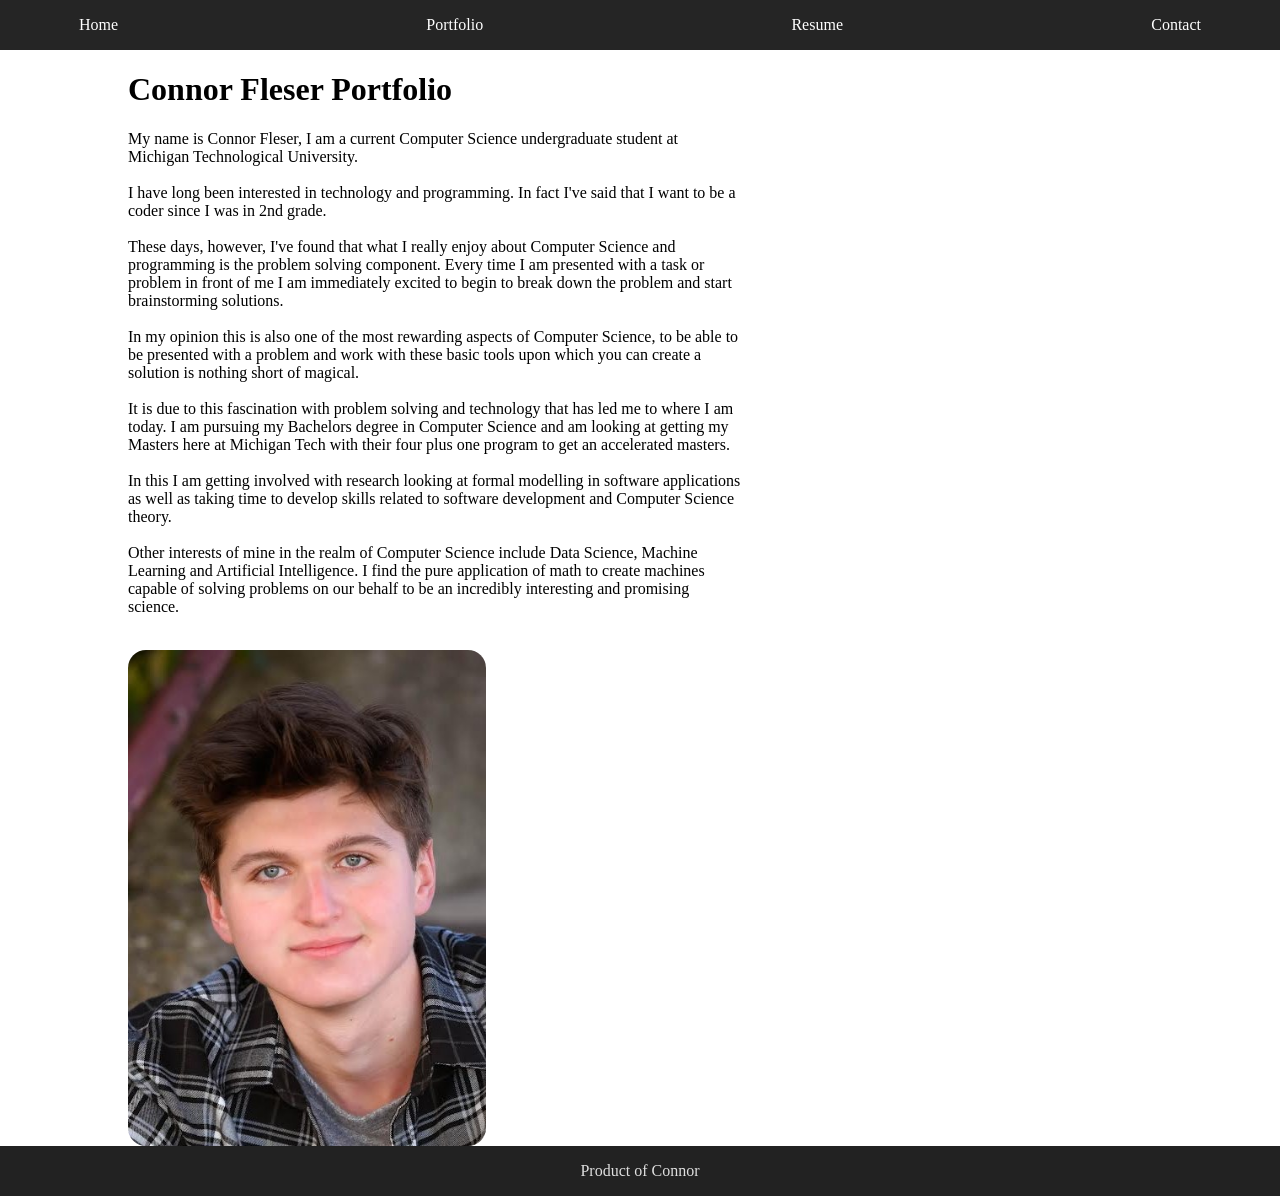
==== home/index.html @ 3ff083ea "made major fixes for functionality" ====
<!DOCTYPE html>
<html lang="en-US">
  <head>
    <meta charset="utf-8" />
    <meta name="author" content="Connor Fleser" />
    <meta name="description" content="Portfolio of projects for Computer Science Major: Connor Fleser. Current undergraduate student at Michigan Technological University">
    <title>Connor Fleser Home</title>
    <link rel="stylesheet" href="../Stylesheet.css">
    <link rel="stylesheet" href="../styles/variables.css">
    <link rel="stylesheet" href=" home.css">
    <script src="../components/header.js" type="text/javascript" defer></script>
    <script src="../components/footer.js" type="text/javascript" defer></script>

  </head>


  <body>
    <header-component></header-component>
    <main>
      <div id = "home-text">

        <h1>
          <b>
          Connor Fleser Portfolio</b>
        </h1>
        <p>
          My name is Connor Fleser, I am a current Computer Science undergraduate 
          student at Michigan Technological University. <br><br>

          I have long been interested in technology and programming. 
          In fact I've said that I want to be a coder since I was in 2nd grade. <br><br>

          These days, however, I've found that what I really enjoy about Computer Science and programming
          is the problem solving component. Every time I am presented with a task or problem in front of 
          me I am immediately excited to begin to break down the problem and start brainstorming solutions. <br><br>

          In my opinion this is also one of the most rewarding aspects of Computer Science, to be able to be
          presented with a problem and work with these basic tools upon which you can create a solution is nothing
          short of magical. <br><br>

          It is due to this fascination with problem solving and technology that has led me to where I am today.
          I am pursuing my Bachelors degree in Computer Science and am looking at getting my Masters here at Michigan
          Tech with their four plus one program to get an accelerated masters. <br><br>

          In this I am getting involved with research looking at formal modelling in software applications 
          as well as taking time to develop skills related to software development and Computer Science theory. <br><br>

          Other interests of mine in the realm of Computer Science include Data Science, Machine Learning 
          and Artificial Intelligence. I find the pure application of math to create machines capable of 
          solving problems on our behalf to be an incredibly interesting and promising science. <br><br>

        </p>
      </div>
      <div id = "home-img">
        <img src = "IMG_0270.jpeg">
      </div>
    </main>
    <footer-component></footer-component>
  </body>
</html>
---- Stylesheet.css ----
html, body{
    background-color:rgb(255, 255, 255);
    margin:0px;
    border:0px;
    padding:0px;
    -ms-overflow-style: none;
    scrollbar-width:none;
    height: 100%;
    display: flex;
    flex-direction: column;
}

::-webkit-scrollbar{
    display:none;
}

header-component {
    display: block;
}

footer-component {
    display: block;
}


main{
    /* margin-top:60px; */
    /* text-align:center; */
    justify-content: flex-start;
    display: flex;
    flex-direction: column;
    list-style:none;
    padding-left: 10vw;
    padding-right: 10vw;
    width: 80vw;
    flex: 1;
}

/* main ul{
    padding:0;
    width:50vw;s
    display:flex;
    padding-left:20vw;

    /* justify-content:space-between; 
    
} 

main li{
    display:inline;
    padding-left:5vw;
    padding-right:5vw;
    
} */
---- styles/variables.css ----
:root {
    --bar-color: rgb(37, 37, 37);
}
---- home/home.css ----
main {
    justify-content: space-between;
}

#home-text {
    width: 60%; /* Set the width of the text container */
    text-align: left; /* Ensure the text is aligned to the left */
}

#home-img {
    width: 35%; /* Set the width of the image container */
    display: flex; /* Enable Flexbox for the image container */
    justify-content: center; /* Center the image horizontally */
    align-items: center; /* Center the image vertically */
}

#home-img img {
    max-width: 100%; /* Ensure the image scales properly */
    height: auto; /* Maintain the aspect ratio of the image */
    border-radius: 2vh;
}
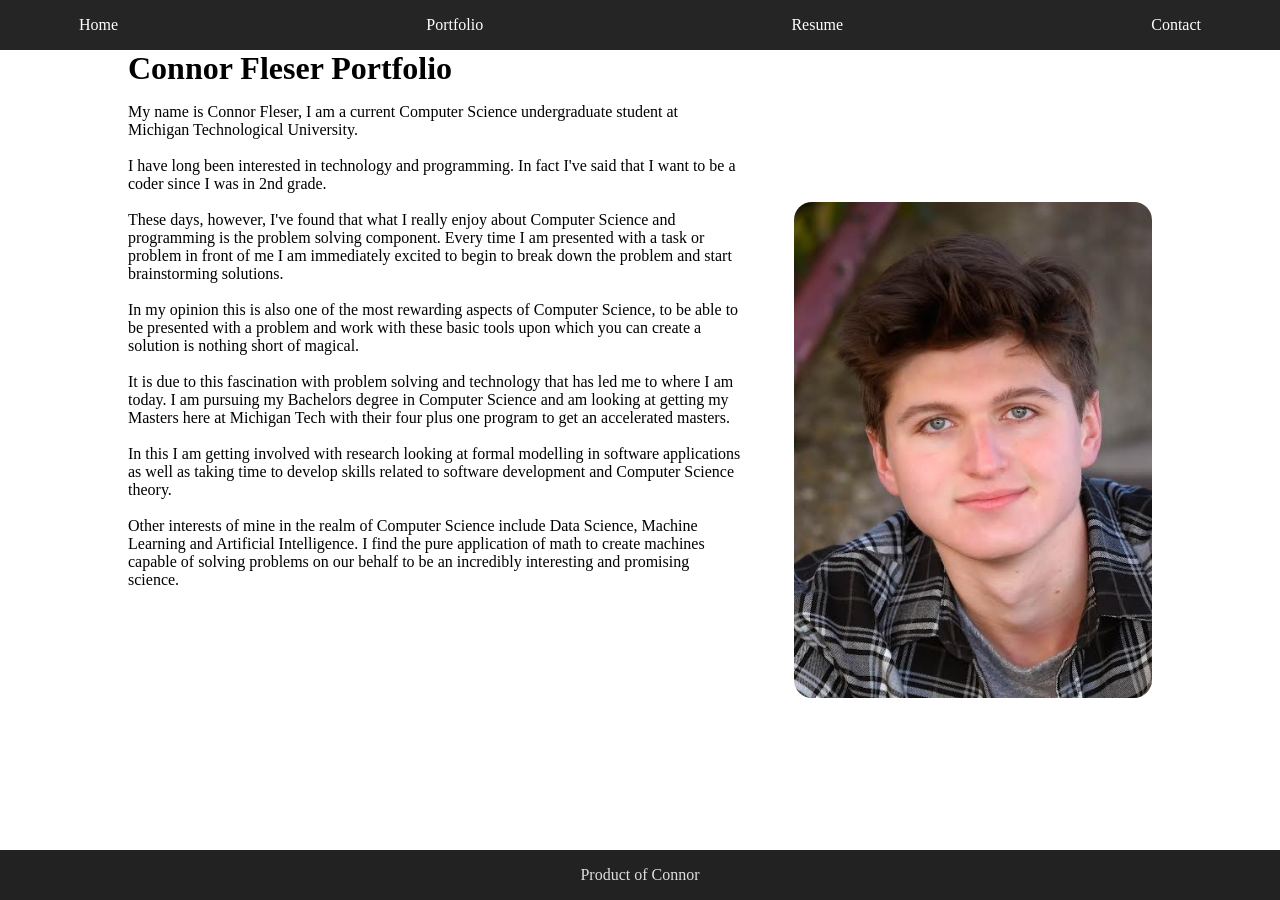
==== commit f9413806: "a lot of progress on portfolio entries" ====
--- a/home/index.html
+++ b/home/index.html
@@ -20,8 +20,7 @@
       <div id = "home-text">
 
         <h1>
-          <b>
-          Connor Fleser Portfolio</b>
+          <b>Connor Fleser Portfolio</b>
         </h1>
         <p>
           My name is Connor Fleser, I am a current Computer Science undergraduate 
--- a/Stylesheet.css
+++ b/Stylesheet.css
@@ -28,12 +28,18 @@
     /* text-align:center; */
     justify-content: flex-start;
     display: flex;
-    flex-direction: column;
     list-style:none;
     padding-left: 10vw;
     padding-right: 10vw;
     width: 80vw;
     flex: 1;
+}
+
+h1{
+    font-size: 32px;
+    margin: 0;
+    padding: 0;
+    color: var(--text-color);
 }
 
 /* main ul{
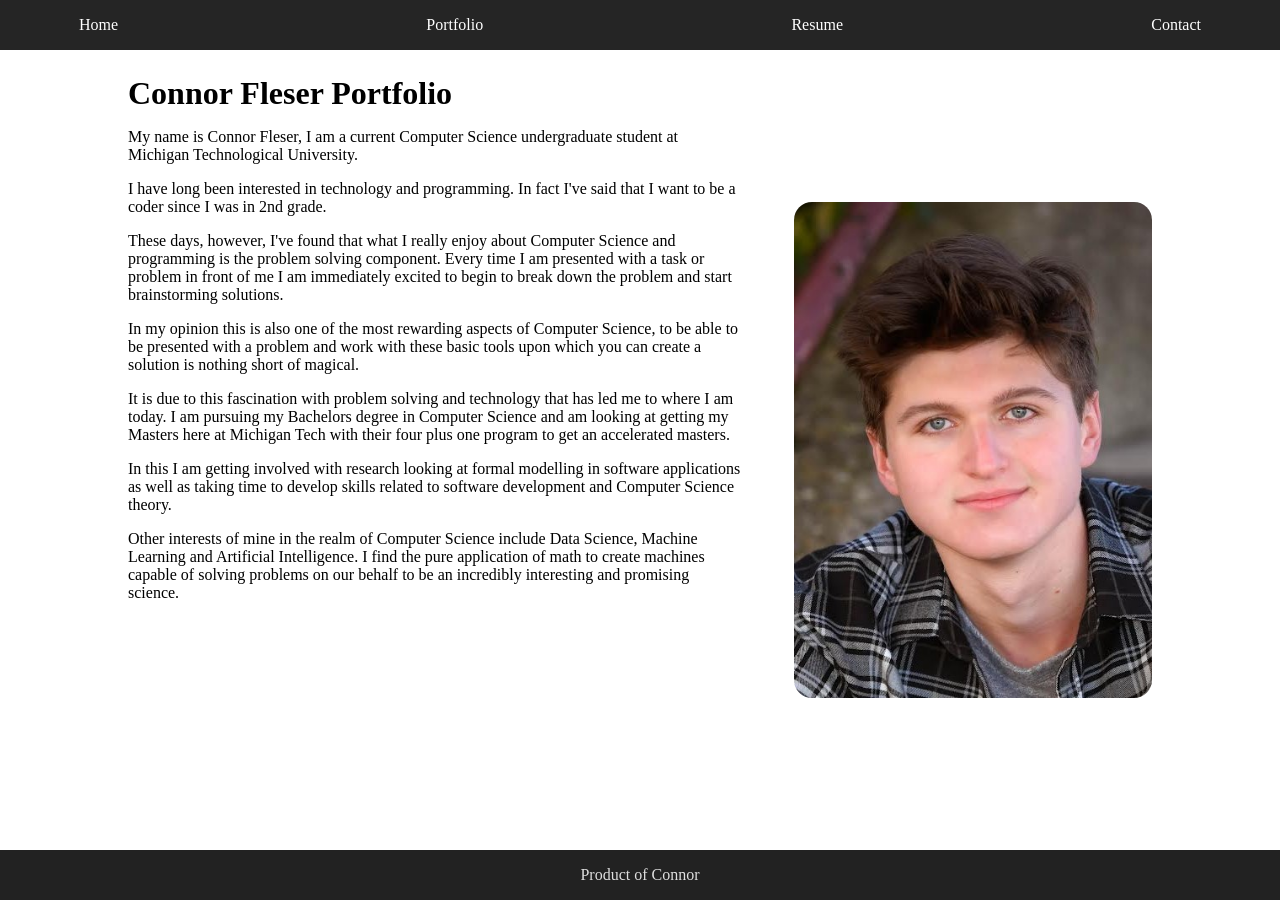
==== commit 19982870: "Finished all entries, made minor edits to some other code. Minimum viable product achieved. Should c" ====
--- a/home/index.html
+++ b/home/index.html
@@ -1,59 +1,63 @@
 <!DOCTYPE html>
 <html lang="en-US">
-  <head>
-    <meta charset="utf-8" />
-    <meta name="author" content="Connor Fleser" />
-    <meta name="description" content="Portfolio of projects for Computer Science Major: Connor Fleser. Current undergraduate student at Michigan Technological University">
-    <title>Connor Fleser Home</title>
-    <link rel="stylesheet" href="../Stylesheet.css">
-    <link rel="stylesheet" href="../styles/variables.css">
-    <link rel="stylesheet" href=" home.css">
-    <script src="../components/header.js" type="text/javascript" defer></script>
-    <script src="../components/footer.js" type="text/javascript" defer></script>
 
-  </head>
+<head>
+  <meta charset="utf-8" />
+  <meta name="author" content="Connor Fleser" />
+  <meta name="description" content="The landing page for Connor Fleser's personal portfolio site"/>
+  <meta name="google-site-verification" content="c_oN0fYdQOgX3zfJrav4MjXg7mTwmKVMsnmQQGpclFg" />
+  <title>Connor Fleser Home</title>
+  <link rel="icon" href="../images/logo.png" type="image/png">
+  <link rel="stylesheet" href="../Stylesheet.css">
+  <link rel="stylesheet" href="../styles/variables.css">
+  <link rel="stylesheet" href="home.css">
+  <script src="../components/header.js" type="text/javascript" defer></script>
+  <script src="../components/footer.js" type="text/javascript" defer></script>
+
+</head>
 
 
-  <body>
-    <header-component></header-component>
-    <main>
-      <div id = "home-text">
+<body>
+  <header-component></header-component>
+  <main>
+    <div id="home-text">
 
-        <h1>
-          <b>Connor Fleser Portfolio</b>
-        </h1>
-        <p>
-          My name is Connor Fleser, I am a current Computer Science undergraduate 
-          student at Michigan Technological University. <br><br>
+      <h1>
+        <b>Connor Fleser Portfolio</b>
+      </h1>
+      <p>
+        My name is Connor Fleser, I am a current Computer Science undergraduate
+        student at Michigan Technological University. </p>
 
-          I have long been interested in technology and programming. 
-          In fact I've said that I want to be a coder since I was in 2nd grade. <br><br>
+      <p> I have long been interested in technology and programming.
+        In fact I've said that I want to be a coder since I was in 2nd grade. </p>
 
-          These days, however, I've found that what I really enjoy about Computer Science and programming
-          is the problem solving component. Every time I am presented with a task or problem in front of 
-          me I am immediately excited to begin to break down the problem and start brainstorming solutions. <br><br>
+      <p> These days, however, I've found that what I really enjoy about Computer Science and programming
+        is the problem solving component. Every time I am presented with a task or problem in front of
+        me I am immediately excited to begin to break down the problem and start brainstorming solutions. </p>
 
-          In my opinion this is also one of the most rewarding aspects of Computer Science, to be able to be
-          presented with a problem and work with these basic tools upon which you can create a solution is nothing
-          short of magical. <br><br>
+      <p> In my opinion this is also one of the most rewarding aspects of Computer Science, to be able to be
+        presented with a problem and work with these basic tools upon which you can create a solution is nothing
+        short of magical. </p>
 
-          It is due to this fascination with problem solving and technology that has led me to where I am today.
-          I am pursuing my Bachelors degree in Computer Science and am looking at getting my Masters here at Michigan
-          Tech with their four plus one program to get an accelerated masters. <br><br>
+      <p> It is due to this fascination with problem solving and technology that has led me to where I am today.
+        I am pursuing my Bachelors degree in Computer Science and am looking at getting my Masters here at Michigan
+        Tech with their four plus one program to get an accelerated masters. </p>
 
-          In this I am getting involved with research looking at formal modelling in software applications 
-          as well as taking time to develop skills related to software development and Computer Science theory. <br><br>
+      <p> In this I am getting involved with research looking at formal modelling in software applications
+        as well as taking time to develop skills related to software development and Computer Science theory. </p>
 
-          Other interests of mine in the realm of Computer Science include Data Science, Machine Learning 
-          and Artificial Intelligence. I find the pure application of math to create machines capable of 
-          solving problems on our behalf to be an incredibly interesting and promising science. <br><br>
+      <p> Other interests of mine in the realm of Computer Science include Data Science, Machine Learning
+        and Artificial Intelligence. I find the pure application of math to create machines capable of
+        solving problems on our behalf to be an incredibly interesting and promising science. </p>
 
-        </p>
-      </div>
-      <div id = "home-img">
-        <img src = "IMG_0270.jpeg">
-      </div>
-    </main>
-    <footer-component></footer-component>
-  </body>
+      <p> </p>
+    </div>
+    <div id="home-img">
+      <img src="IMG_0270.jpeg">
+    </div>
+  </main>
+  <footer-component></footer-component>
+</body>
+
 </html>
--- a/home/home.css
+++ b/home/home.css
@@ -3,21 +3,25 @@
     justify-content: space-between;
 }
 
+h1 {
+    margin: 4% 0 0 0;
+}
+
 #home-text {
-    width: 60%; /* Set the width of the text container */
-    text-align: left; /* Ensure the text is aligned to the left */
+    width: 60%;
+    text-align: left; 
 }
 
 #home-img {
-    width: 35%; /* Set the width of the image container */
-    display: flex; /* Enable Flexbox for the image container */
-    justify-content: center; /* Center the image horizontally */
-    align-items: center; /* Center the image vertically */
+    width: 35%; 
+    display: flex;
+    justify-content: center;
+    align-items: center;
 }
 
 #home-img img {
-    max-width: 100%; /* Ensure the image scales properly */
-    height: auto; /* Maintain the aspect ratio of the image */
+    max-width: 100%;
+    height: auto; 
     border-radius: 2vh;
 }
 
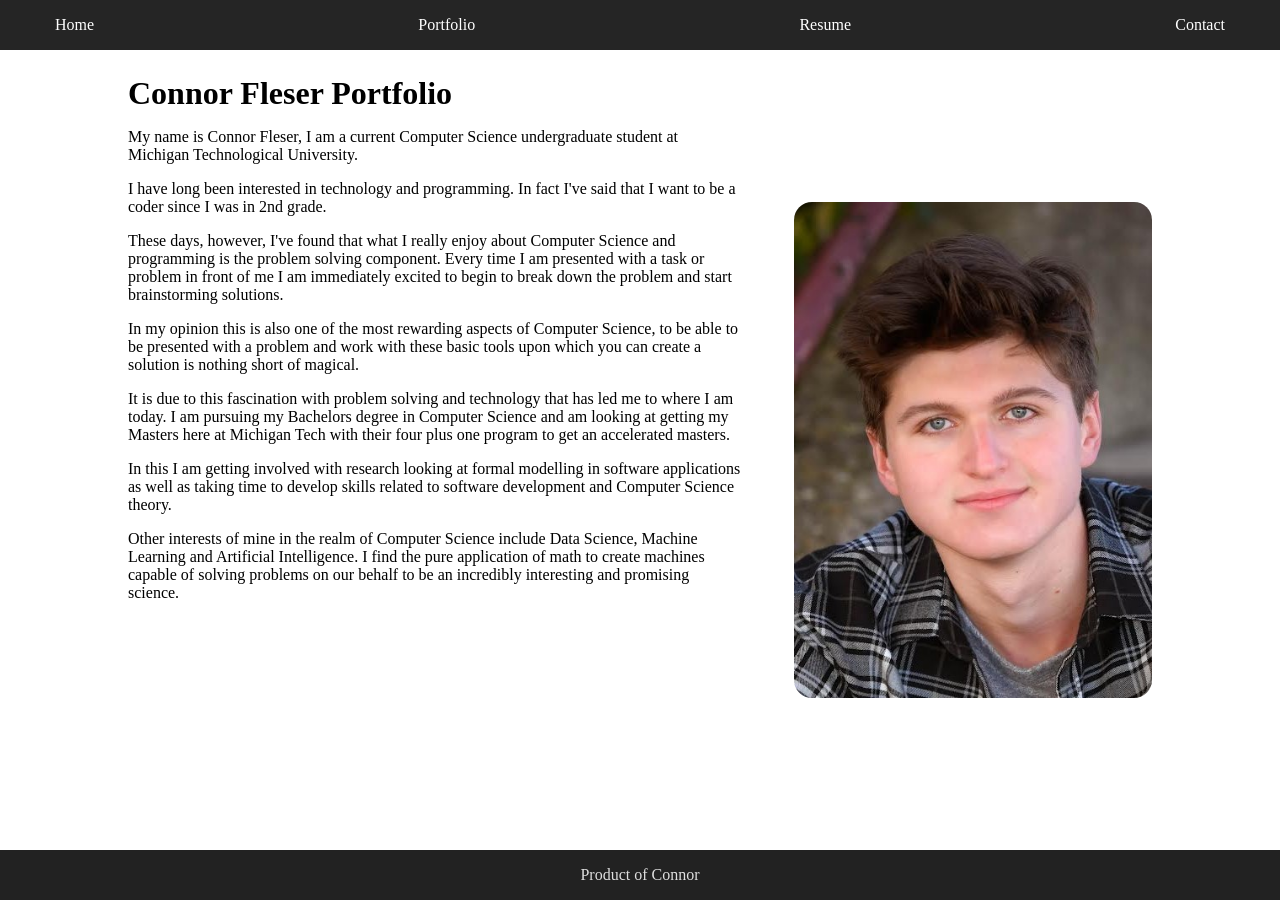
==== commit 7d86e021: "Fix missing portfolio images, mobile nav overflow, and broken HTML .gitignore was blanket-excluding " ====
--- a/home/index.html
+++ b/home/index.html
@@ -3,6 +3,7 @@
 
 <head>
   <meta charset="utf-8" />
+  <meta name="viewport" content="width=device-width, initial-scale=1" />
   <meta name="author" content="Connor Fleser" />
   <meta name="description" content="The landing page for Connor Fleser's personal portfolio site"/>
   <meta name="google-site-verification" content="c_oN0fYdQOgX3zfJrav4MjXg7mTwmKVMsnmQQGpclFg" />
